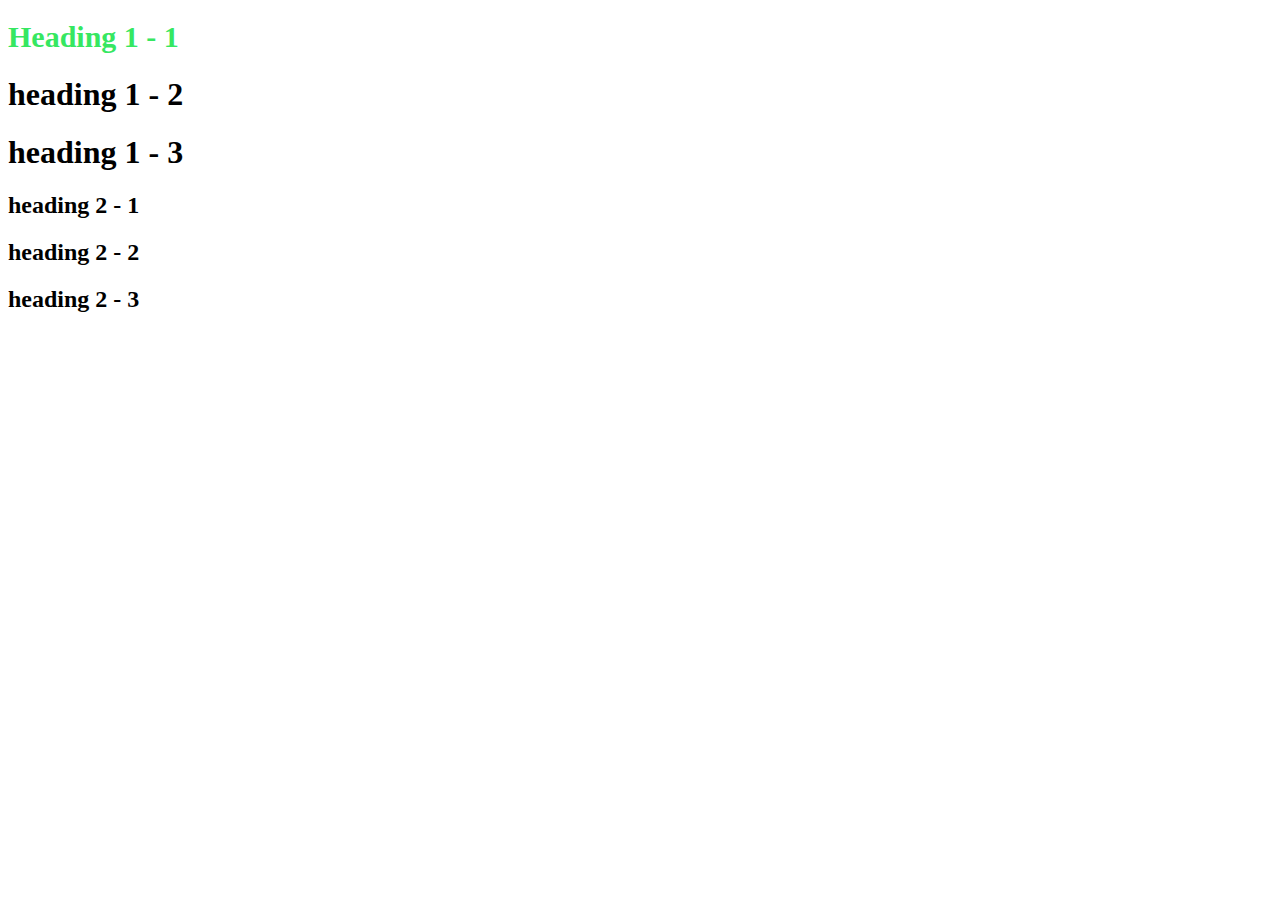
==== style-test.html @ e7032d72 "styles" ====
<!DOCTYPE html>
<html>
<head>
	<title>Style test</title>
</head>
<body>
	<h1 style="font-size: 30px; color: #36E761;">Heading 1 - 1</h1>
	<h1> heading 1 - 2</h1>
	<h1> heading 1 - 3</h1>
	<h2>heading 2 - 1</h2>
	<h2>heading 2 - 2</h2>
	<h2>heading 2 - 3</h2>
</body>
</html>
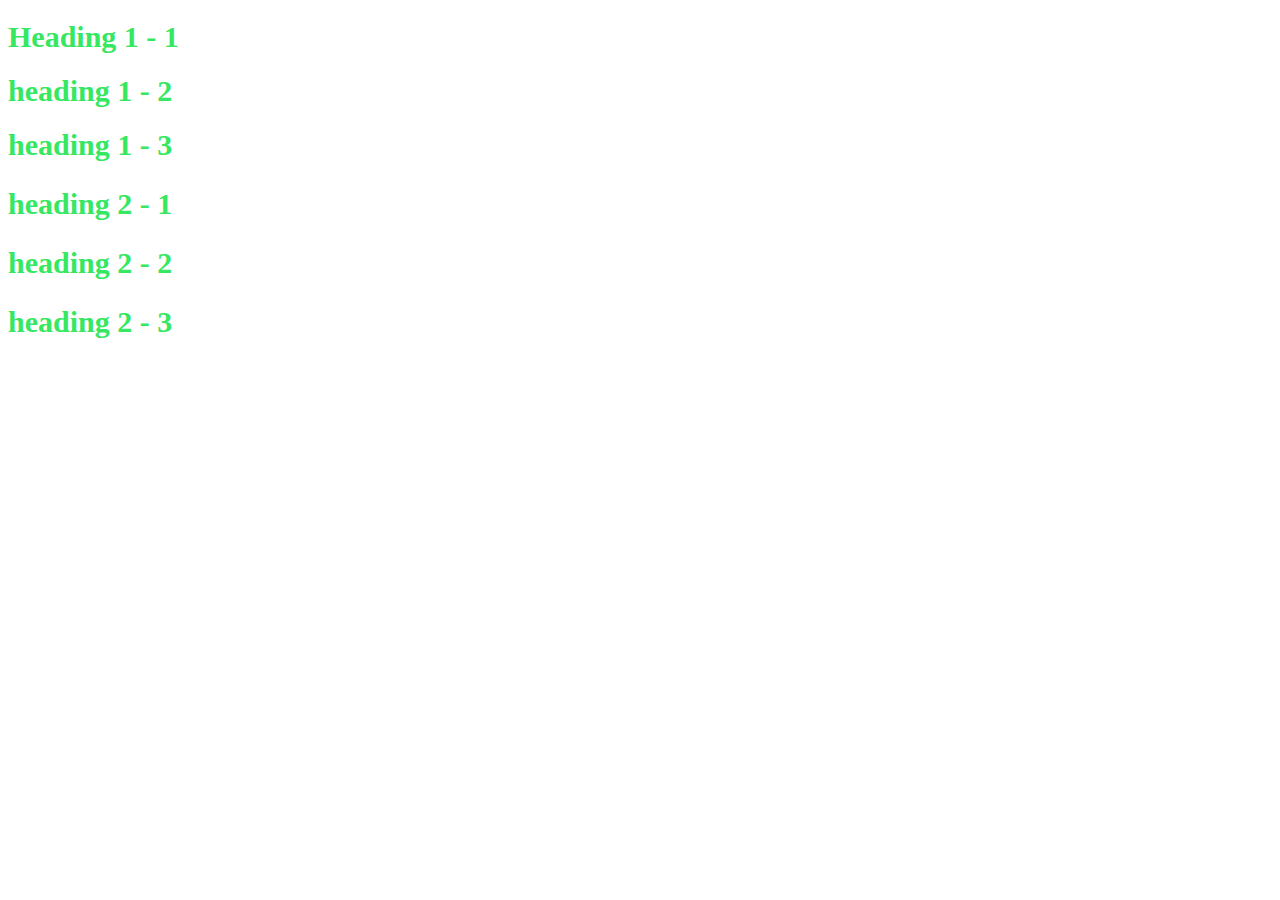
==== commit 334389c7: "Update style-test.html" ====
--- a/style-test.html
+++ b/style-test.html
@@ -5,10 +5,10 @@
 </head>
 <body>
 	<h1 style="font-size: 30px; color: #36E761;">Heading 1 - 1</h1>
-	<h1> heading 1 - 2</h1>
-	<h1> heading 1 - 3</h1>
-	<h2>heading 2 - 1</h2>
-	<h2>heading 2 - 2</h2>
-	<h2>heading 2 - 3</h2>
+	<h1 style="font-size: 30px; color: #36E761;">heading 1 - 2</h1>
+	<h1 style="font-size: 30px; color: #36E761;">heading 1 - 3</h1>
+	<h2 style="font-size: 30px; color: #36E761;">heading 2 - 1</h2>
+	<h2 style="font-size: 30px; color: #36E761;">heading 2 - 2</h2>
+	<h2 style="font-size: 30px; color: #36E761;">heading 2 - 3</h2>
 </body>
 </html>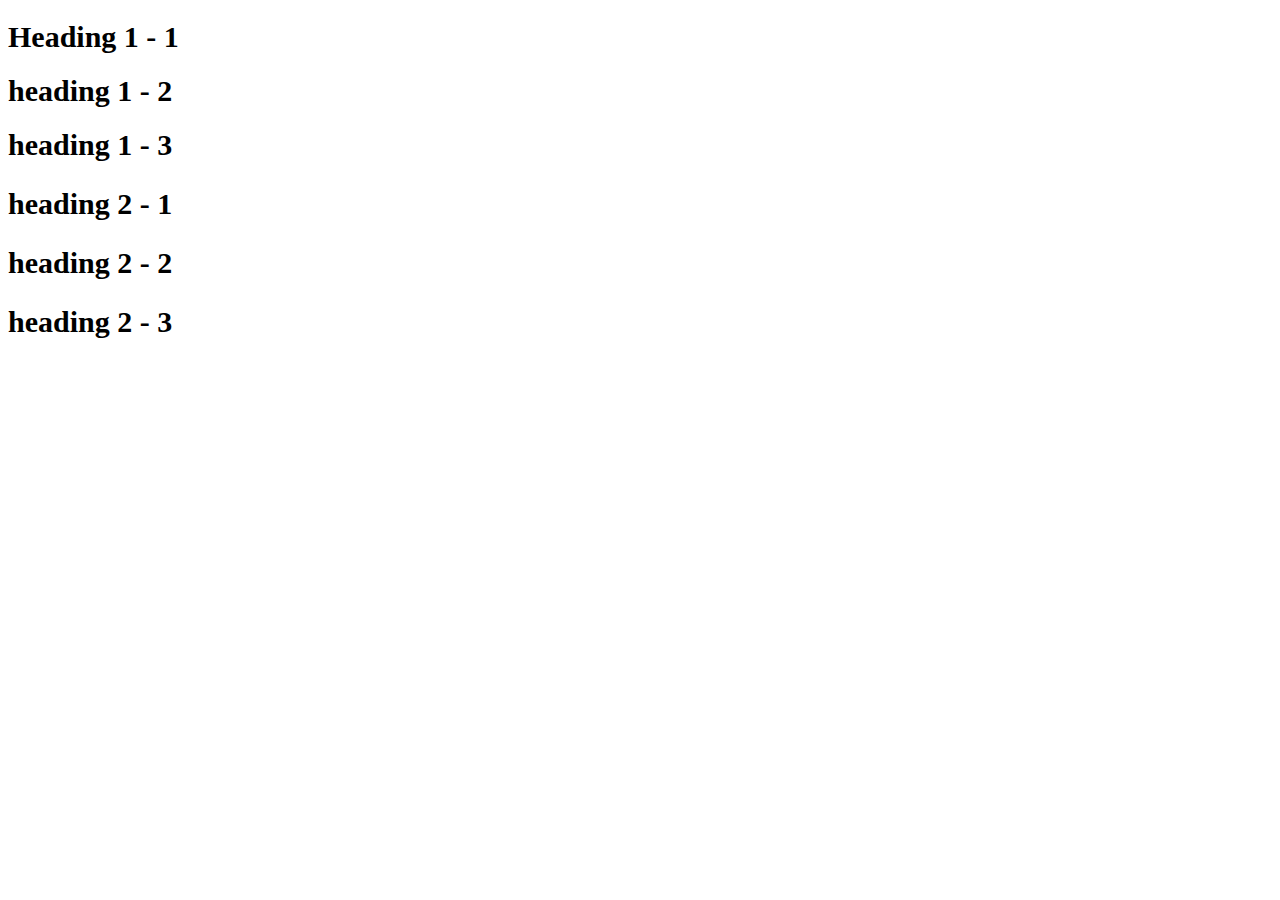
==== commit d0a87b3e: "salmon" ====
--- a/style-test.html
+++ b/style-test.html
@@ -4,11 +4,11 @@
 	<title>Style test</title>
 </head>
 <body>
-	<h1 style="font-size: 30px; color: #36E761;">Heading 1 - 1</h1>
-	<h1 style="font-size: 30px; color: #36E761;">heading 1 - 2</h1>
-	<h1 style="font-size: 30px; color: #36E761;">heading 1 - 3</h1>
-	<h2 style="font-size: 30px; color: #36E761;">heading 2 - 1</h2>
-	<h2 style="font-size: 30px; color: #36E761;">heading 2 - 2</h2>
-	<h2 style="font-size: 30px; color: #36E761;">heading 2 - 3</h2>
+	<h1 style="font-size: 30px; color: #salmon;">Heading 1 - 1</h1>
+	<h1 style="font-size: 30px; color: #salmon;">heading 1 - 2</h1>
+	<h1 style="font-size: 30px; color: #darksalmon;">heading 1 - 3</h1>
+	<h2 style="font-size: 30px; color: #salmon;">heading 2 - 1</h2>
+	<h2 style="font-size: 30px; color: #salmon;">heading 2 - 2</h2>
+	<h2 style="font-size: 30px; color: #darksalmon;">heading 2 - 3</h2>
 </body>
 </html>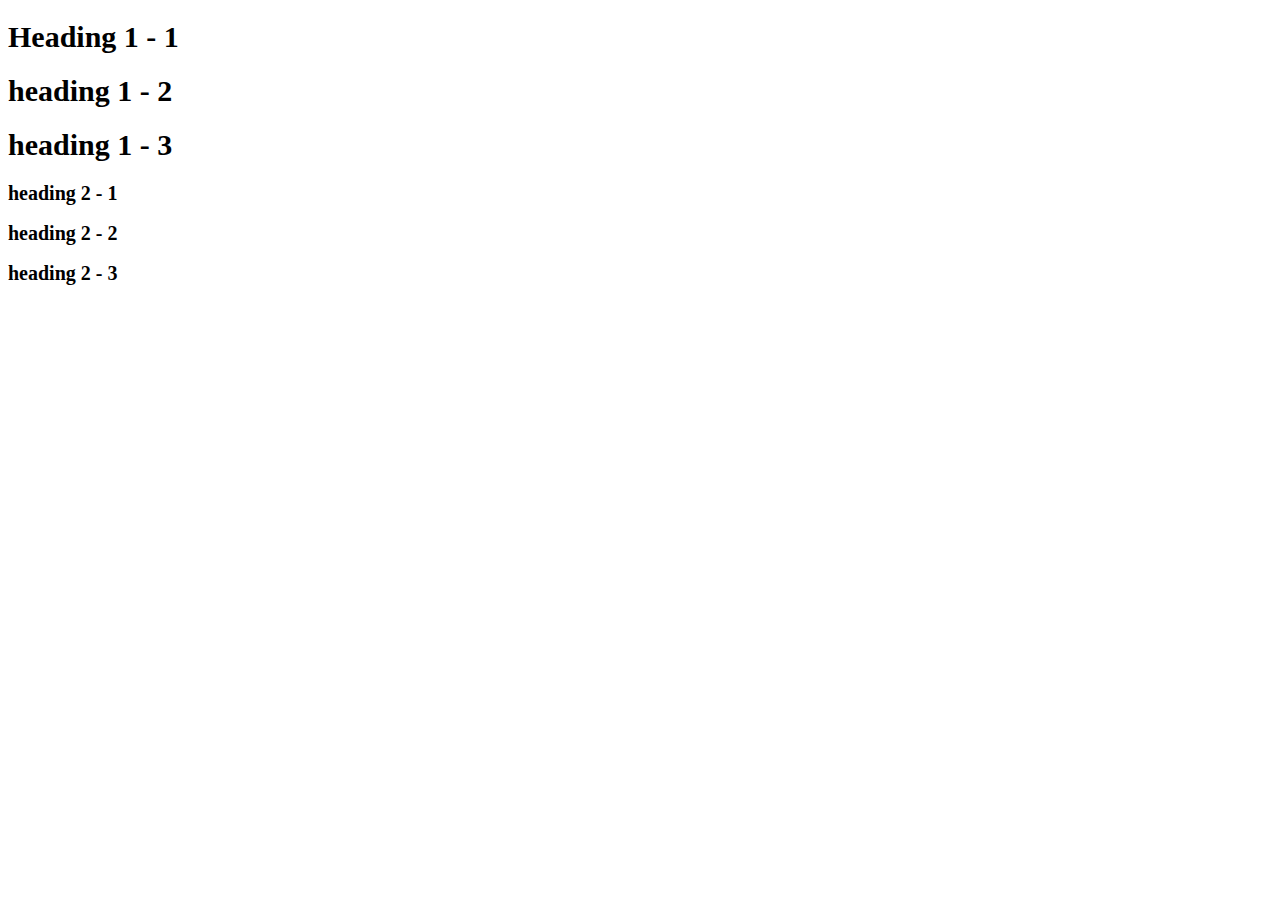
==== commit 037cddf3: "images" ====
--- a/style-test.html
+++ b/style-test.html
@@ -4,11 +4,11 @@
 	<title>Style test</title>
 </head>
 <body>
-	<h1 style="font-size: 30px; color: #salmon;">Heading 1 - 1</h1>
-	<h1 style="font-size: 30px; color: #salmon;">heading 1 - 2</h1>
-	<h1 style="font-size: 30px; color: #darksalmon;">heading 1 - 3</h1>
-	<h2 style="font-size: 30px; color: #salmon;">heading 2 - 1</h2>
-	<h2 style="font-size: 30px; color: #salmon;">heading 2 - 2</h2>
-	<h2 style="font-size: 30px; color: #darksalmon;">heading 2 - 3</h2>
+	<h1 style="font-size: 30px; color: #pink;">Heading 1 - 1</h1>
+	<h1 style="font-size: 30px; color: #pink;">heading 1 - 2</h1>
+	<h1 style="font-size: 30px; color: #pink;">heading 1 - 3</h1>
+	<h2 style="font-size: 20px; color: #pink;">heading 2 - 1</h2>
+	<h2 style="font-size: 20px; color: #pink;">heading 2 - 2</h2>
+	<h2 style="font-size: 20px; color: #pink;">heading 2 - 3</h2>
 </body>
 </html>